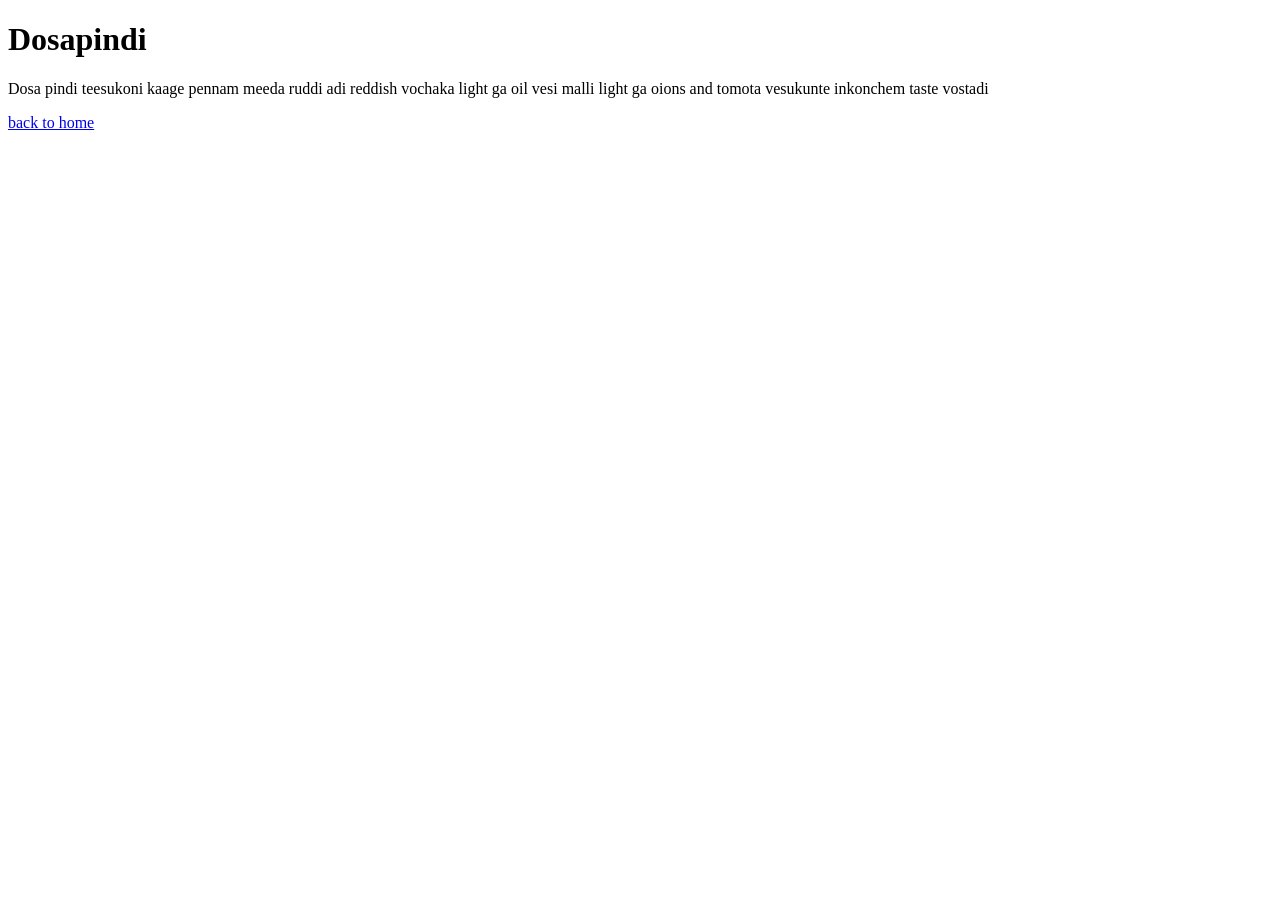
==== dosa-recipe.html @ 99eb2cf4 "Initial commit" ====
<!DOCTYPE html>
<html>
<head>
<title> Dosa Recipe</title>
</head>
    <body>
        <h1> Dosapindi </h1>
        <p> Dosa pindi teesukoni kaage pennam meeda ruddi adi reddish vochaka light ga oil vesi malli light ga oions and tomota vesukunte inkonchem taste vostadi</p>
    <a href="index.html" class="dosarecipe">back to home </a>
    </body>
</html>
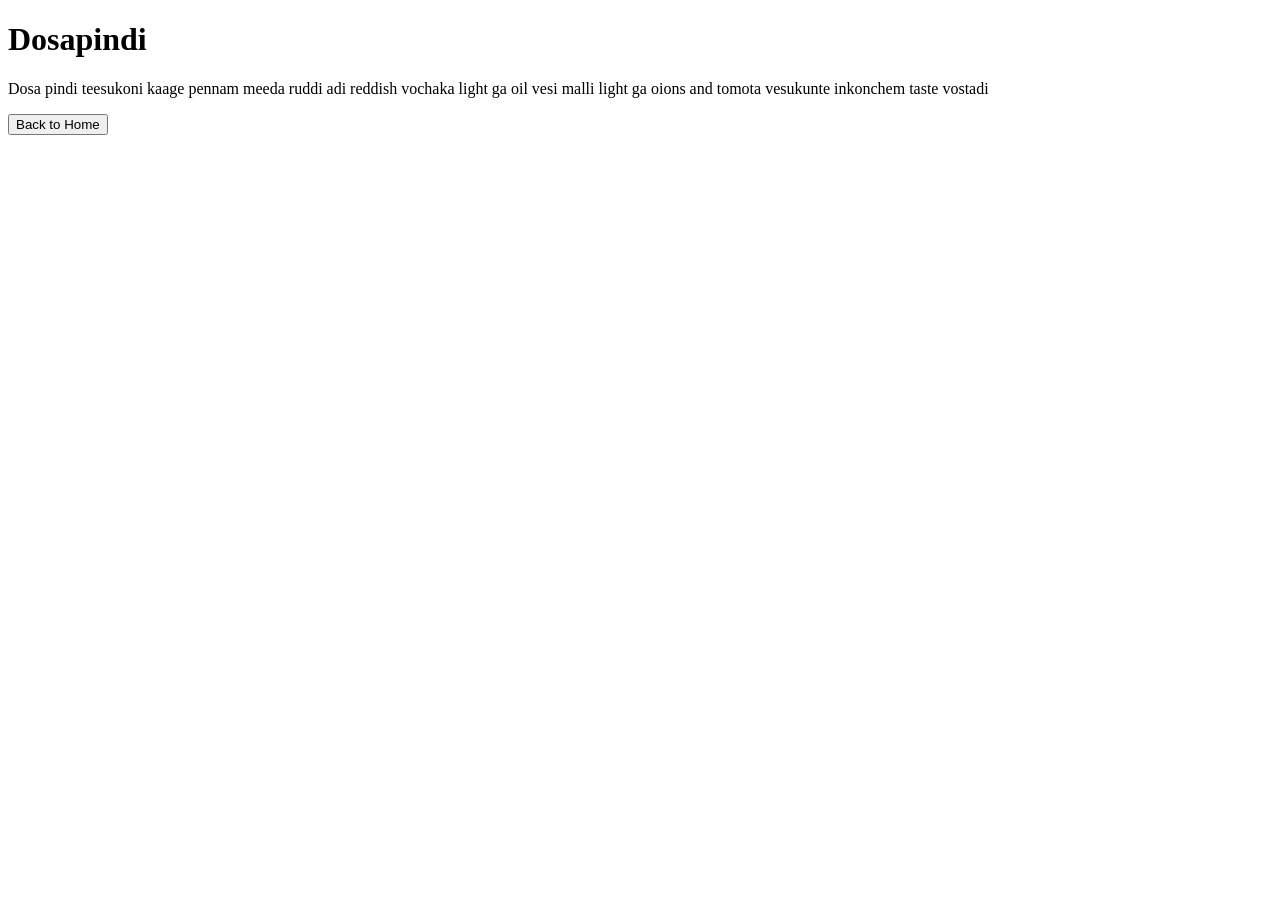
==== commit ccea8b97: "array task" ====
--- a/dosa-recipe.html
+++ b/dosa-recipe.html
@@ -6,6 +6,10 @@
     <body>
         <h1> Dosapindi </h1>
         <p> Dosa pindi teesukoni kaage pennam meeda ruddi adi reddish vochaka light ga oil vesi malli light ga oions and tomota vesukunte inkonchem taste vostadi</p>
-    <a href="index.html" class="dosarecipe">back to home </a>
+    
+   <button onclick="location.href='index.html'">
+    Back to Home
+</button>
     </body>
+
 </html>
